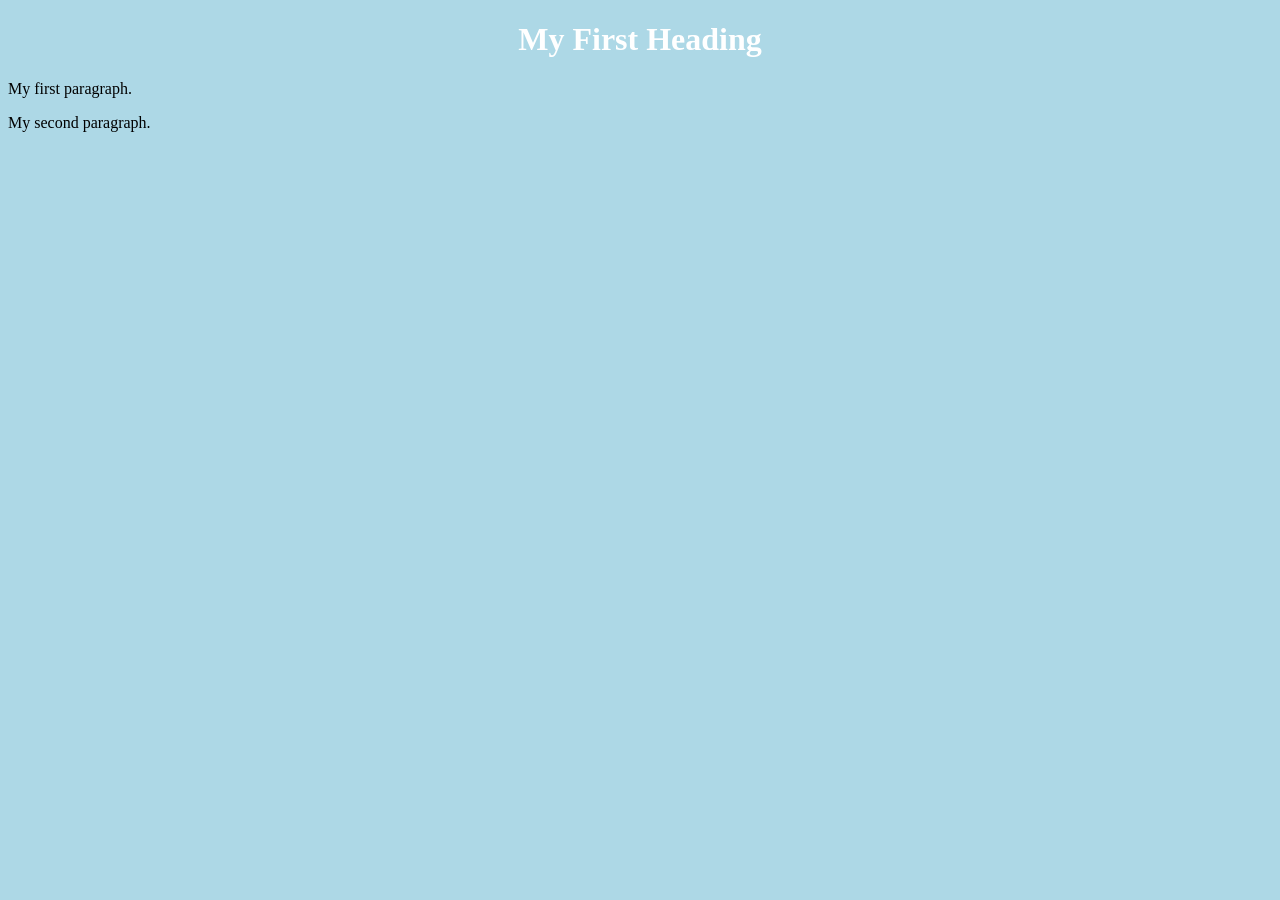
==== page1.html @ e3a67a77 "add css style" ====
<!DOCTYPE html> 
<html> 
         <head>
              <title>Page Title</title>
              <style>
                     body {
                        background-color: lightblue;
                     }

                     h1 {
                       color: white;
                       text-align: center;
                     }
   
                     P {
                       front-family: verdana;
                       front-size: 20px;
                      }
               </style>                  
         </head>
<body> 
         <h1>My First Heading</h1> 
         <p>My first paragraph.</p>
         <p>My second paragraph.</p>
</body>
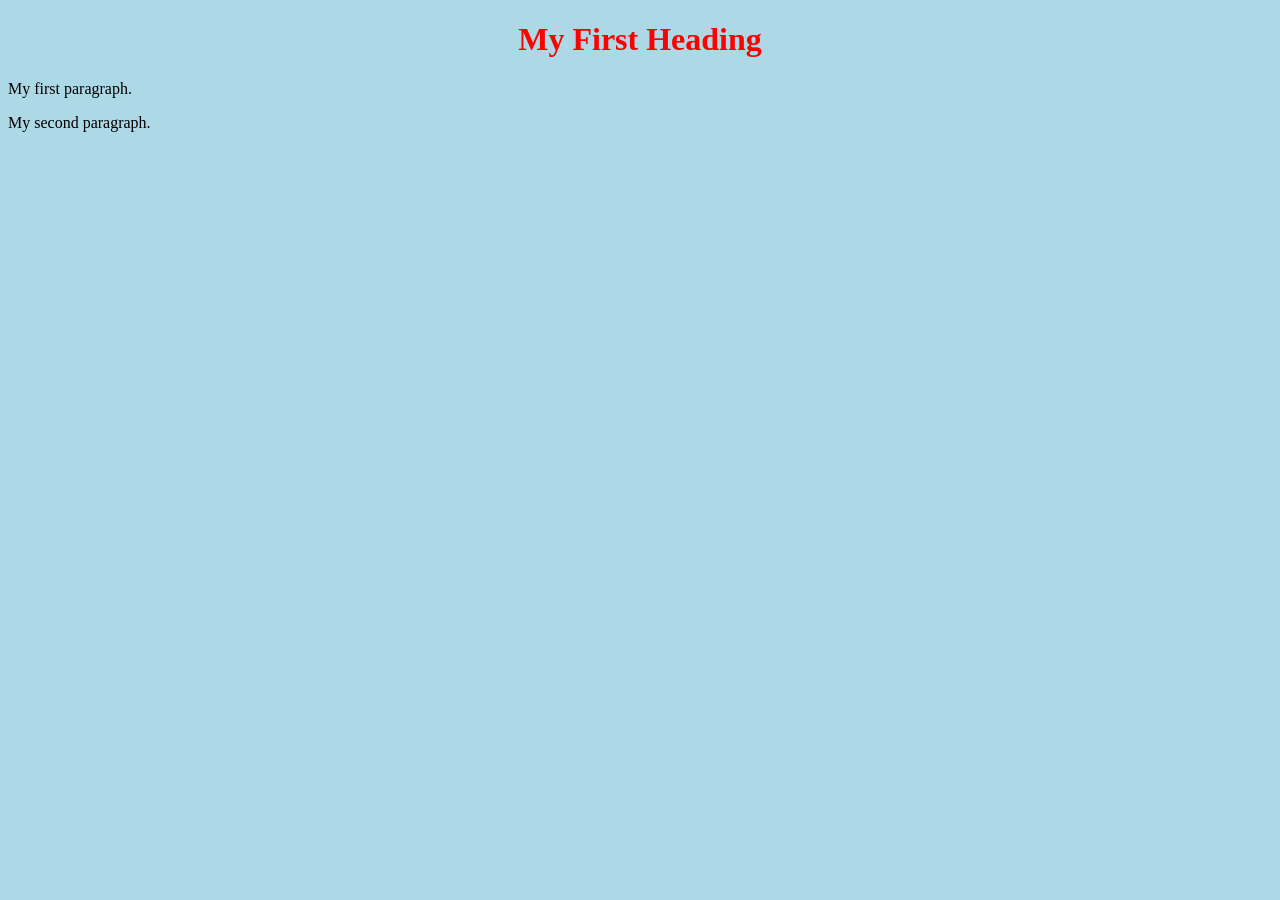
==== commit 9aff7d07: "add some new features feature 1 feature 2 feature 3" ====
--- a/page1.html
+++ b/page1.html
@@ -1,21 +1,8 @@
 <!DOCTYPE html> 
 <html> 
          <head>
-              <title>Page Title</title>
-              <style>
-                     body {
-                        background-color: lightblue;
-                     }
-
-                     h1 {
-                       color: white;
-                       text-align: center;
-                     }
-   
-                     P {
-                       front-family: verdana;
-                       front-size: 20px;
-                      }
+              <title>Page 1 (Index page)</title>
+              <link rel ="stylesheet" href ="style.css">
                </style>                  
          </head>
 <body> 
--- a/style.css
+++ b/style.css
@@ -0,0 +1,13 @@
+   body {
+                        background-color: lightblue;
+                     }
+
+                     h1 {
+                       color: red;
+                       text-align: center;
+                     }
+
+                     P {
+                       front-family: verdana;
+                       front-size: 20px;
+                      }
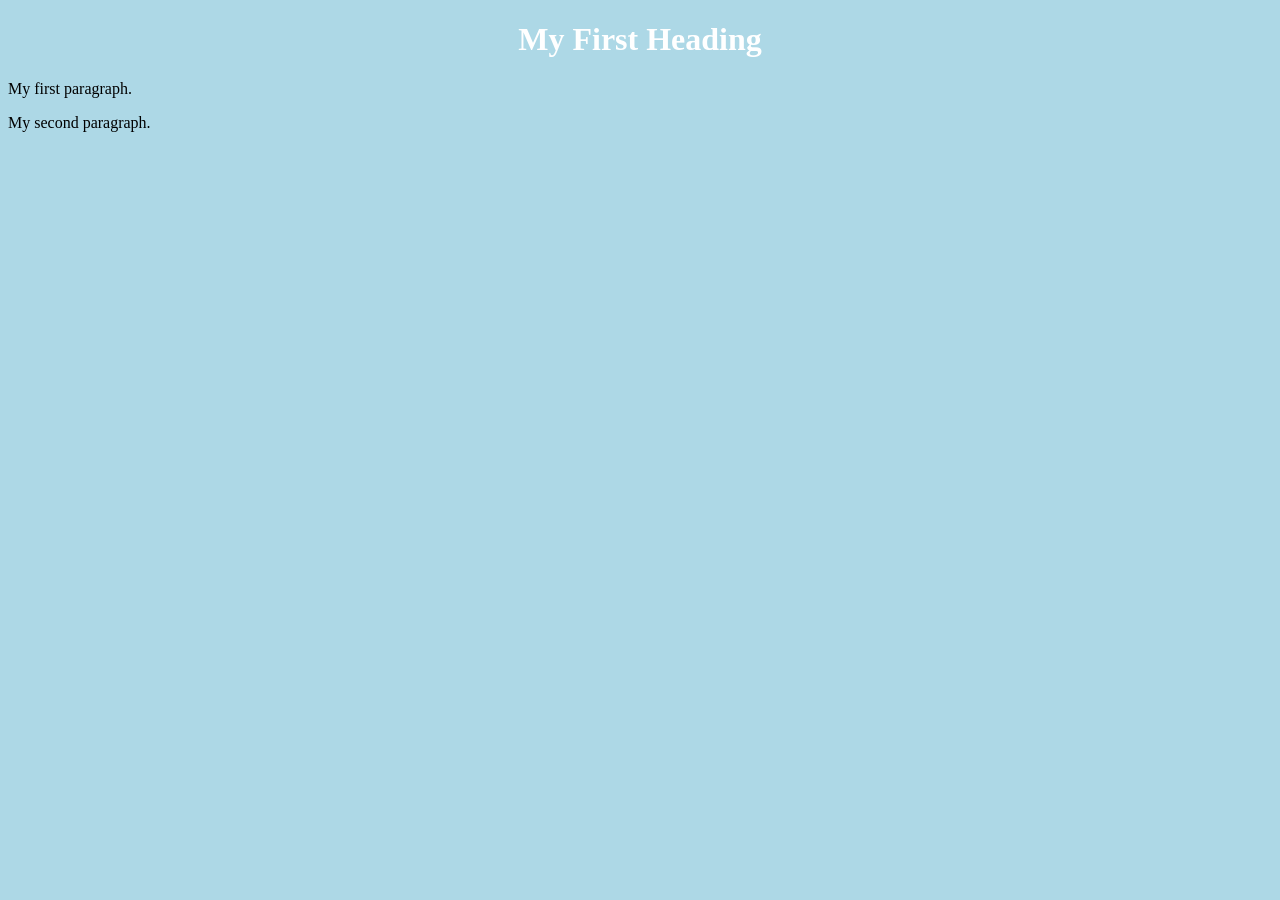
==== commit fce22570: "Revert "add some new features" This reverts commit 9aff7d07ca312419523b7a6cc29d9546d868c83c." ====
--- a/page1.html
+++ b/page1.html
@@ -1,7 +1,7 @@
 <!DOCTYPE html> 
 <html> 
          <head>
-              <title>Page 1 (Index page)</title>
+              <title>Page Title</title>
               <link rel ="stylesheet" href ="style.css">
                </style>                  
          </head>
--- a/style.css
+++ b/style.css
@@ -3,7 +3,7 @@
                      }
 
                      h1 {
-                       color: red;
+                       color: white;
                        text-align: center;
                      }
 
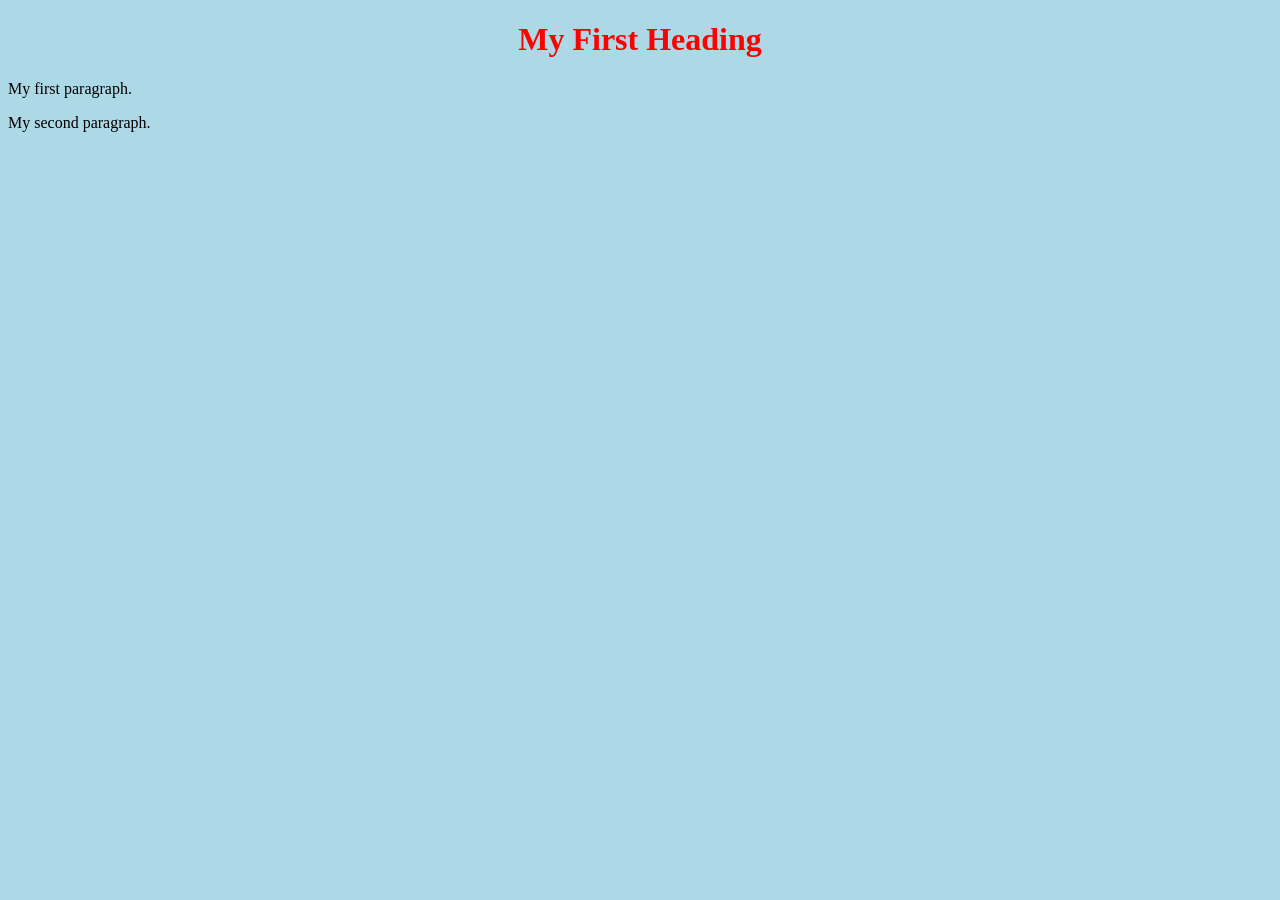
==== commit 22d337b7: "Reapply "add some new features" This reverts commit fce22570fb2eae6c19df901dfbafaa4ba1461ba0." ====
--- a/page1.html
+++ b/page1.html
@@ -1,7 +1,7 @@
 <!DOCTYPE html> 
 <html> 
          <head>
-              <title>Page Title</title>
+              <title>Page 1 (Index page)</title>
               <link rel ="stylesheet" href ="style.css">
                </style>                  
          </head>
--- a/style.css
+++ b/style.css
@@ -3,7 +3,7 @@
                      }
 
                      h1 {
-                       color: white;
+                       color: red;
                        text-align: center;
                      }
 
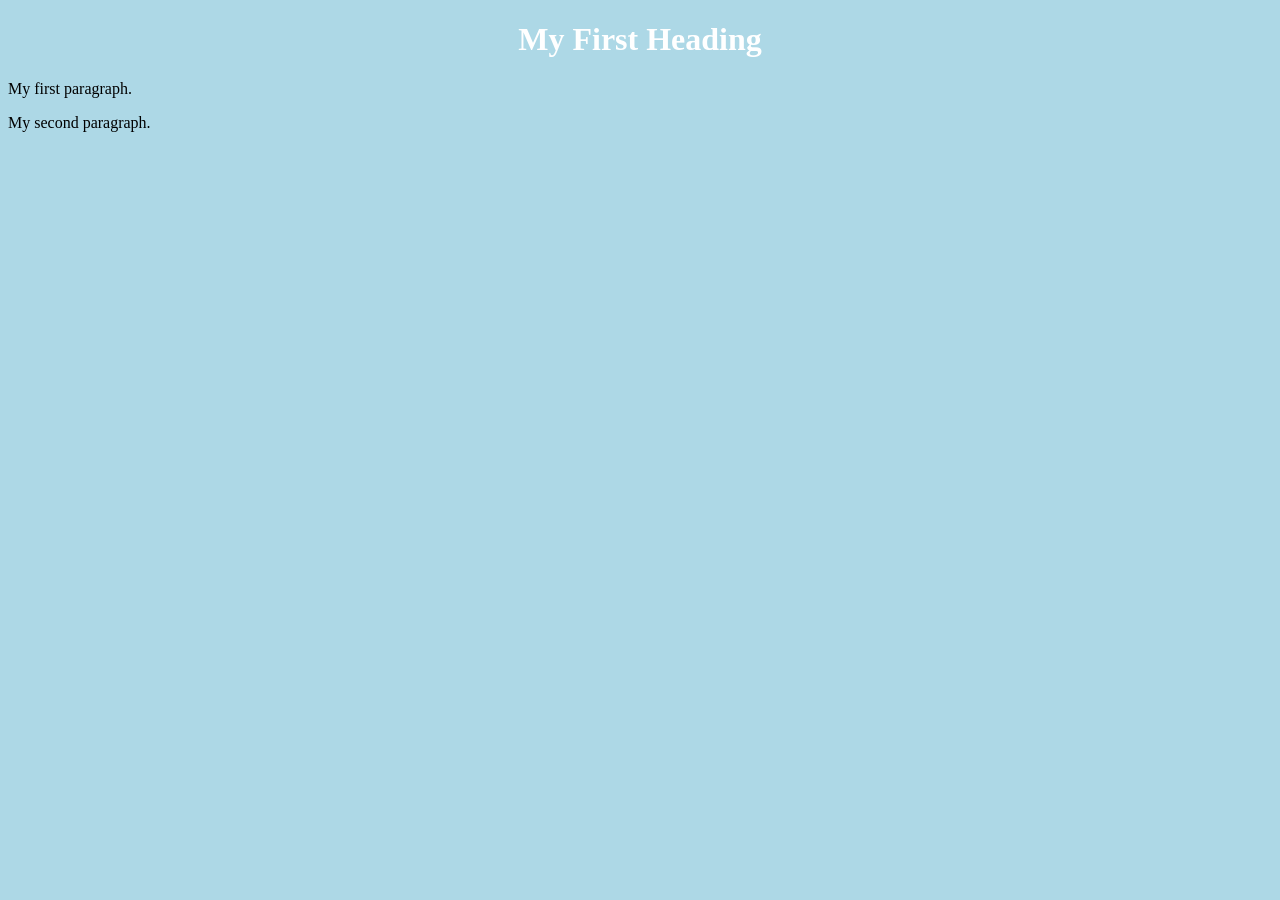
==== commit 226bb6fc: "Revert "Reapply "add some new features"" This reverts commit 22d337b787d0bbbef3b1e4b908af04ef3adc211" ====
--- a/page1.html
+++ b/page1.html
@@ -1,7 +1,7 @@
 <!DOCTYPE html> 
 <html> 
          <head>
-              <title>Page 1 (Index page)</title>
+              <title>Page Title</title>
               <link rel ="stylesheet" href ="style.css">
                </style>                  
          </head>
--- a/style.css
+++ b/style.css
@@ -3,7 +3,7 @@
                      }
 
                      h1 {
-                       color: red;
+                       color: white;
                        text-align: center;
                      }
 
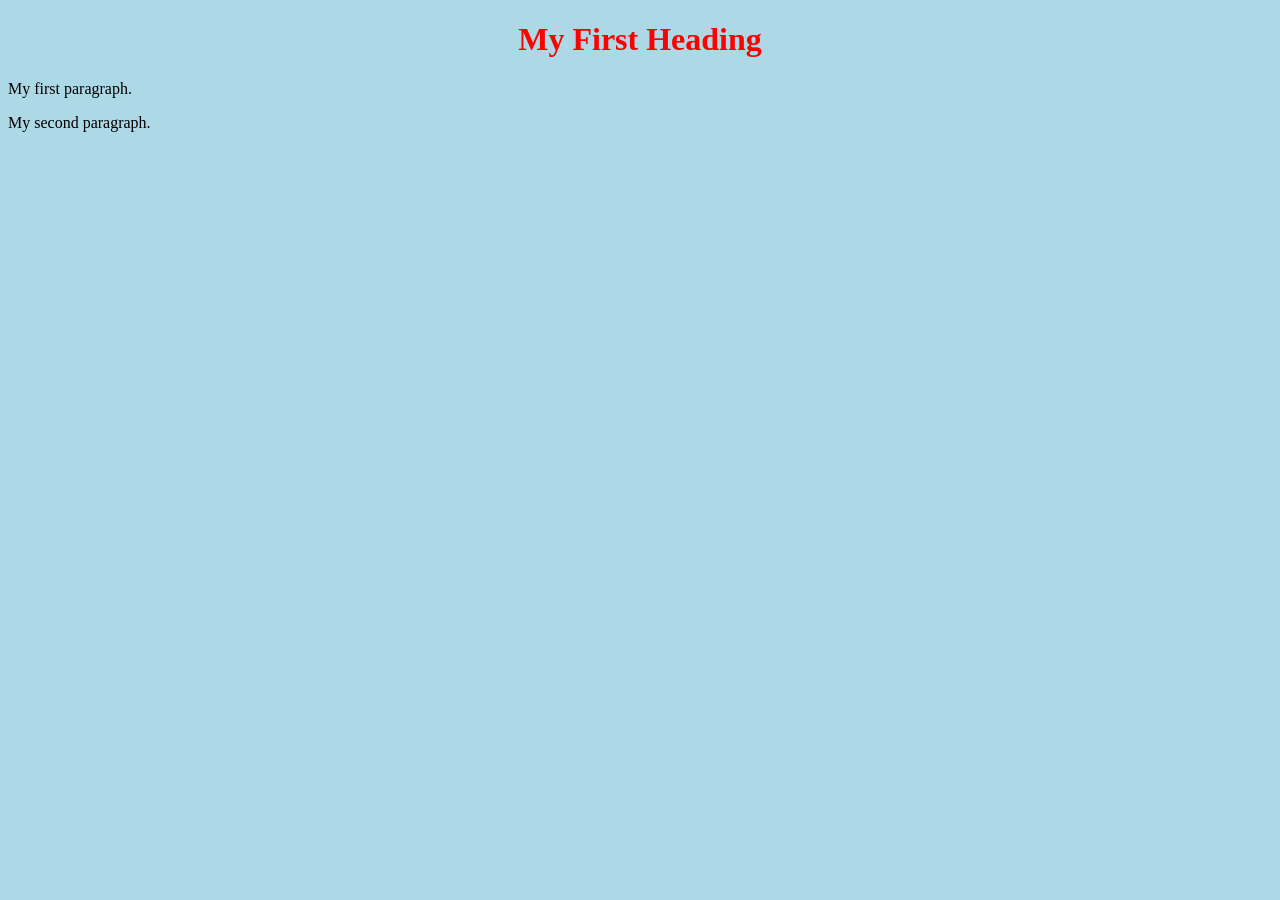
==== commit 50770aea: "Reapply "add some new features" This reverts commit fce22570fb2eae6c19df901dfbafaa4ba1461ba0." ====
--- a/page1.html
+++ b/page1.html
@@ -1,7 +1,7 @@
 <!DOCTYPE html> 
 <html> 
          <head>
-              <title>Page Title</title>
+              <title>Page 1 (Index page)</title>
               <link rel ="stylesheet" href ="style.css">
                </style>                  
          </head>
--- a/style.css
+++ b/style.css
@@ -3,7 +3,7 @@
                      }
 
                      h1 {
-                       color: white;
+                       color: red;
                        text-align: center;
                      }
 
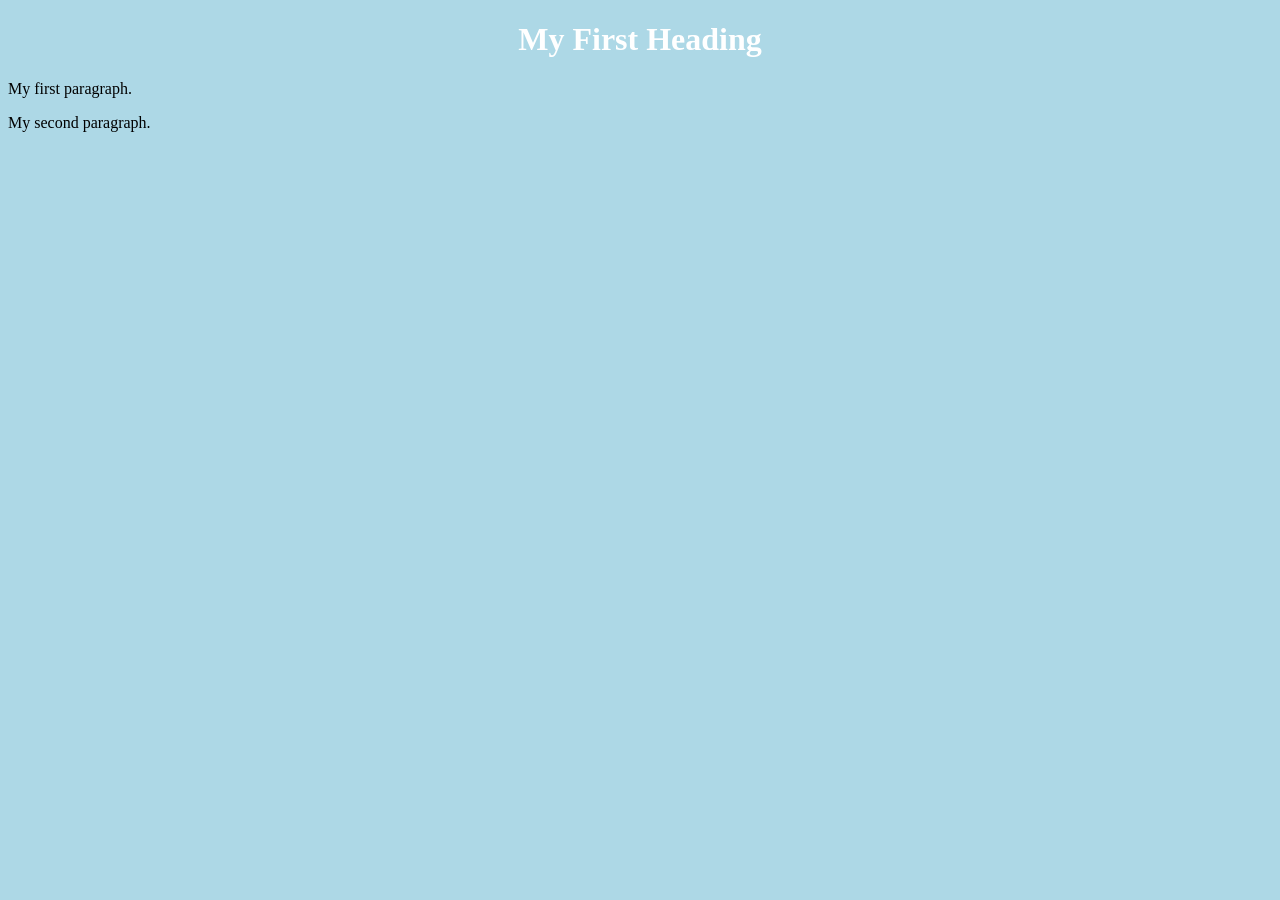
==== commit 44651f56: "Revert "add some new features" This reverts commit 9aff7d07ca312419523b7a6cc29d9546d868c83c." ====
--- a/page1.html
+++ b/page1.html
@@ -1,7 +1,7 @@
 <!DOCTYPE html> 
 <html> 
          <head>
-              <title>Page 1 (Index page)</title>
+              <title>Page Title</title>
               <link rel ="stylesheet" href ="style.css">
                </style>                  
          </head>
--- a/style.css
+++ b/style.css
@@ -3,7 +3,7 @@
                      }
 
                      h1 {
-                       color: red;
+                       color: white;
                        text-align: center;
                      }
 
